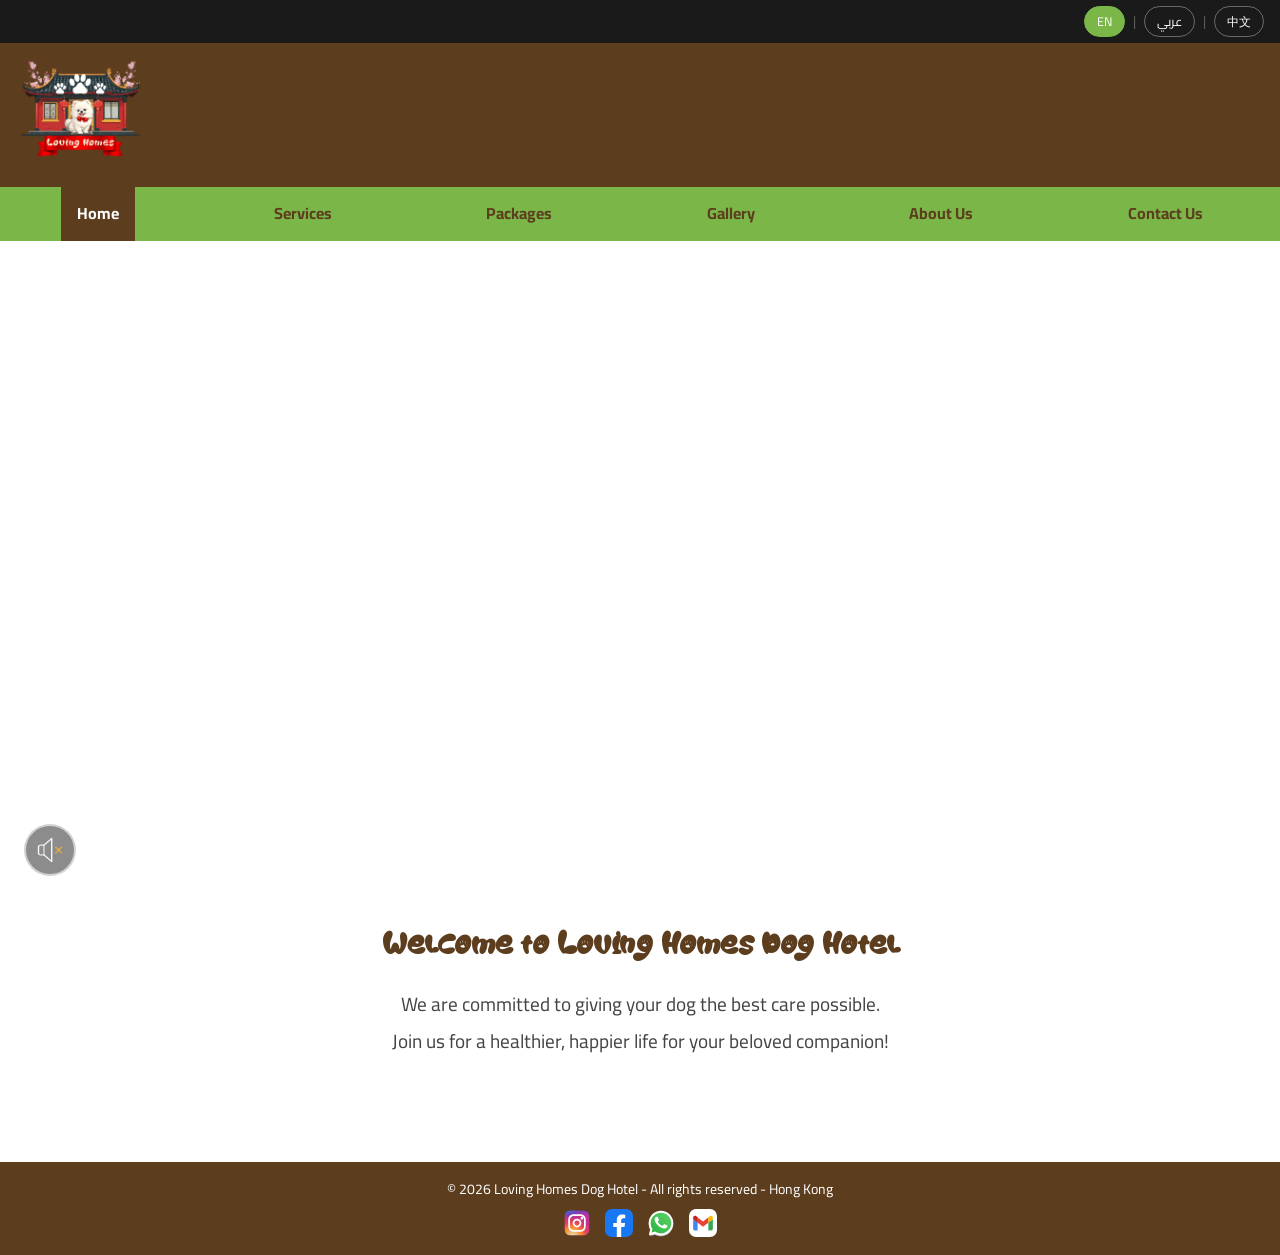
==== HTML/index.html @ 026b28f5 "Add files via upload" ====
<!DOCTYPE html>
<html lang="en">
<head>
    <meta charset="UTF-8">
    <meta name="viewport" content="width=device-width, initial-scale=1.0">
    <title>Loving Homes Dog Hotel — Hong Kong's Premier Dog Hotel</title>
    <meta name="description" content="Loving Homes is Hong Kong's premier luxury dog hotel, offering boarding, grooming, woodland walks, 24/7 veterinary care, and chauffeur service for your beloved pet.">
    <meta name="keywords" content="dog hotel Hong Kong, luxury dog boarding, pet hotel Hong Kong, dog grooming Hong Kong, dog care Hong Kong">
    <meta name="author" content="Loving Homes Dog Hotel">
    <meta name="robots" content="index, follow">
    <!-- Open Graph -->
    <meta property="og:type" content="website">
    <meta property="og:title" content="Loving Homes Dog Hotel — Hong Kong">
    <meta property="og:description" content="Premium dog boarding, grooming, and care in the heart of Hong Kong. Your dog deserves the best.">
    <meta property="og:image" content="../Pictures/Loving-Homes-Logo.png">
    <meta property="og:locale" content="en_HK">
    <!-- Twitter Card -->
    <meta name="twitter:card" content="summary_large_image">
    <meta name="twitter:title" content="Loving Homes Dog Hotel — Hong Kong">
    <meta name="twitter:description" content="Premium dog boarding, grooming, and care in the heart of Hong Kong. Your dog deserves the best.">    <link rel="stylesheet" href="../CSS/Style.css">
    <link rel="icon" href="../Pictures/Loving-Homes-Logo.png" type="image/png">
    <script>
        (function(d){
            var s = d.createElement("script");
            s.setAttribute("data-position", 3);
            s.setAttribute("data-color", "#7ab648");
            s.setAttribute("data-widget_layout", "full");
            s.setAttribute("data-account", "6AjWs1Mzxq");
            s.setAttribute("src", "https://cdn.userway.org/widget.js");
            (d.body || d.head).appendChild(s);
        })(document);
    </script>
    <noscript>Please ensure Javascript is enabled for <a href="https://userway.org">website accessibility</a></noscript>
    <style>
        .hero-container { width:100%; overflow:visible; line-height:0; position:relative; }
        .hero-container video { width:100%; height:auto; display:block; }
        .home-text { text-align:center; padding:40px 20px 60px; }
        .home-text h1 { color:var(--color-brown); font-size:clamp(1.4rem,3vw,2.2rem); margin-bottom:12px; }
        .home-text p  { color:#444; font-size:clamp(1rem,2vw,1.2rem); margin:6px 0; }
    </style>
    <!-- Language: load translations immediately to prevent flash -->
    <script src="../Js/lang-data.js"></script>
    <script>
        (function(){
            var l=localStorage.getItem("lh_lang");
            if(l && l!=="en"){
                document.documentElement.setAttribute("lang",l);
                var s=document.createElement("style");
                s.id="__lh_flash_hide";
                s.textContent="body{visibility:hidden!important}";
                document.head.appendChild(s);
            }
        })();
    </script>
</head>
<body>
    <div class="toolbar">
        <button class="lang-btn active" data-lang="en">EN</button>
        <span class="toolbar-sep">|</span>
        <button class="lang-btn" data-lang="ar">عربي</button>
        <span class="toolbar-sep">|</span>
        <button class="lang-btn" data-lang="zh">中文</button>
    </div>
    <div class="site-header">
        <img src="../Pictures/Loving-Homes-Logo.png"
             alt="Loving Homes Dog Hotel logo"
             title="Loving Homes Dog Hotel">
    </div>
    <nav class="navbar">
        <button class="hamburger" id="hamburger" aria-label="Toggle navigation menu" aria-expanded="false">
            <span></span>
            <span></span>
            <span></span>
        </button>
        <a href="../HTML/index.html" class="active" data-t="nav_home">Home</a>
        <a href="../HTML/Services_Page.html" data-t="nav_services">Services</a>
        <a href="../HTML/Packages_Page.html" data-t="nav_packages">Packages</a>
        <a href="../HTML/Gallery_Page.html" data-t="nav_gallery">Gallery</a>
        <a href="../HTML/About_Us_Page.html" data-t="nav_about">About Us</a>
        <a href="../HTML/Contact_Us_Page.html" data-t="nav_contact">Contact Us</a>
    </nav>
    <div id="content-area">
        <div class="hero-container">
            <video autoplay muted loop playsinline>
                <source src="../Videos/Humen's best friend.mp4" type="video/mp4">
                <track kind="descriptions" label="Dogs enjoying their stay at Loving Homes Dog Hotel">
                <p data-t="video_fallback">Your browser does not support video playback.</p>
            </video>
  
        <button class="music-btn" id="music-btn"
                aria-label="Play background music"
                title="Toggle background music">
            <img id="music-icon"
                 src="../Pictures/mute.gif"
                 alt="Music off">
        </button>
        <audio id="bg-music" loop preload="auto">
            <source src="../Sounds/background_music.mp3" type="audio/mpeg">
        </audio>
        </div>
        <div class="home-text">
            <h1 data-t="home_title">Welcome to Loving Homes Dog Hotel</h1>
            <p data-t="home_sub1">We are committed to giving your dog the best care possible.</p>
            <p data-t="home_sub2">Join us for a healthier, happier life for your beloved companion!</p>
        </div>
    </div>
    <div class="footer">
        <p data-t="footer_text">© 2026 Loving Homes Dog Hotel - All rights reserved - Hong Kong</p>
        <div class="social-icons">
            <a href="https://www.instagram.com/islam_is_life1234/" target="_blank" class="soc-instagram">
                <img src="../Pictures/instagram.svg" alt="Follow us on Instagram" title="Instagram">
            </a>
            <a href="https://www.facebook.com/wooden.kh" target="_blank" class="soc-facebook">
                <img src="../Pictures/facebook.svg" alt="Follow us on Facebook" title="Facebook">
            </a>
            <a href="https://wa.me/962779462452" target="_blank" class="soc-whatsapp">
                <img src="../Pictures/whatsapp.svg" alt="Contact us on WhatsApp" title="WhatsApp">
            </a>
            <a href="/cdn-cgi/l/email-protection#becad6dbd1c9d0dbccd1d8c9d1d1dadbd0ddd1d3cedfd0c7fed9d3dfd7d290ddd1d3" target="_blank" class="soc-gmail">
                <img src="../Pictures/gmail.svg" alt="Email us on Gmail" title="Gmail">
            </a>
        </div>
    </div>
    <script data-cfasync="false" src="/cdn-cgi/scripts/5c5dd728/cloudflare-static/email-decode.min.js"></script><script src="../Js/lang-apply.js"></script>
    <script>
        (function () {
            var btn = document.getElementById('hamburger');
            var nav = document.querySelector('.navbar');
            if (!btn || !nav) return;
            btn.addEventListener('click', function () {
                var open = nav.classList.toggle('nav-open');
                btn.classList.toggle('open', open);
                btn.setAttribute('aria-expanded', open ? 'true' : 'false');
            });
            nav.querySelectorAll('a').forEach(function (a) {
                a.addEventListener('click', function () {
                    nav.classList.remove('nav-open');
                    btn.classList.remove('open');
                    btn.setAttribute('aria-expanded', 'false');
                });
            });
        })();
    </script>
    <script>
        (function () {
            var btn     = document.getElementById('music-btn');
            var audio   = document.getElementById('bg-music');
            var icon    = document.getElementById('music-icon');
            var playing = false;
            if (!btn) return;
            btn.addEventListener('click', function () {
                if (playing) {
                    audio.pause();
                    icon.src = '../Pictures/mute.gif';
                    icon.alt = 'Music off';
                    btn.setAttribute('aria-label', 'Play background music');
                    playing = false;
                } else {
                    audio.play().catch(function(){});
                    icon.src = '../Pictures/sound.gif';
                    icon.alt = 'Music on';
                    btn.setAttribute('aria-label', 'Pause background music');
                    playing = true;
                }
            });
        })();
    </script>
</body>
</html>
---- CSS/Style.css ----
/* ============================================================
   Loving Homes Dog Hotel — Shared Stylesheet (V2.0)
   Structure:
   1. Google Fonts embed (Cairo)
   2. Local font (Good Pawoo Display)
   3. CSS Variables
   4. Reset & Base
   5. Shared Components:
      - Toolbar
      - Site Header
      - Navbar
      - Footer & Social Icons
      - UserWay override
   6. Utility classes
============================================================ */

/* ── 1. Google Fonts — Cairo (all weights, Arabic + Latin) ── */
@import url('https://fonts.googleapis.com/css2?family=Cairo:wght@200;300;400;500;600;700;800;900&display=swap');

/* ── 2. Local font — Good Pawoo Display (personal/study use only) ── */
@font-face {
    font-family: 'GoodPawoo';
    src: url('../Text Files/GoodPawooDisplay-qZd96.ttf') format('truetype');
    font-weight: normal;
    font-style: normal;
    font-display: swap;
}

/* ── 3. CSS Variables ── */
:root {
    --color-brown:      #5c3d1e;
    --color-brown-dark: #3d2810;
    --color-green:      #7ab648;
    --color-green-dark: #5e8e35;
    --color-beige:      #f5f0e0;
    --color-beige-mid:  #f9f6f0;
    --color-black-bar:  #1a1a1a;
    --color-text:       #333333;
    --color-white:      #ffffff;

    --font-display: 'GoodPawoo', 'Cairo', Georgia, serif;
    --font-body:    'Cairo', Georgia, serif;

    --radius-card:  12px;
    --radius-btn:   20px;
    --shadow-card:  0 4px 12px rgba(0, 0, 0, 0.08);
    --shadow-hover: 0 8px 20px rgba(0, 0, 0, 0.13);
    --transition:   0.25s ease;
}

/* ── 4. Reset & Base ── */
*, *::before, *::after {
    box-sizing: border-box;
    margin: 0;
    padding: 0;
}

html { scroll-behavior: smooth; }

body {
    font-family: var(--font-body);
    background: var(--color-white);
    color: var(--color-text);
    font-size: 16px;
    line-height: 1.6;
}

/* ── 5a. Toolbar ── */
.toolbar {
    background: var(--color-black-bar);
    display: flex;
    align-items: center;
    justify-content: flex-end;
    gap: 8px;
    padding: 6px 16px;
    direction: ltr;   /* always LTR regardless of language */
}

.lang-btn {
    background: transparent;
    border: 1px solid rgba(255, 255, 255, 0.35);
    color: var(--color-white);
    padding: 3px 12px;
    border-radius: var(--radius-btn);
    cursor: pointer;
    font-family: var(--font-body);
    font-size: 0.78rem;
    transition: background var(--transition), border-color var(--transition);
}
.lang-btn:hover,
.lang-btn.active {
    background: var(--color-green);
    border-color: var(--color-green);
}

.toolbar-sep {
    color: rgba(255, 255, 255, 0.3);
    font-size: 0.85rem;
    user-select: none;
}

/* ── 5b. Site Header (logo bar) ── */
.site-header {
    background: var(--color-brown);
    padding: 12px 20px;
    display: flex;
    align-items: center;
}
.site-header img {
    width: 120px;
    height: 120px;
    object-fit: contain;
}

/* ── 5c. Navbar ── */
.navbar {
    background: var(--color-green);
    display: flex;
    justify-content: space-around;
    align-items: center;
    direction: ltr;   /* always LTR */
    flex-wrap: wrap;
}
.navbar a {
    color: var(--color-brown);
    text-decoration: none;
    padding: 14px 16px;
    font-family: var(--font-body);
    font-size: 16px;
    font-weight: 700;
    transition: background var(--transition), color var(--transition);
    white-space: nowrap;
}
.navbar a:hover { background: #ddd; color: #000; }
.navbar a.active { background: var(--color-brown); color: var(--color-white); }



/* ── 5d. Footer ── */
.footer {
    background: var(--color-brown);
    color: var(--color-white);
    text-align: center;
    padding: 16px 10px 12px;
    font-family: var(--font-body);
    font-size: 14px;
    margin-top: 0;
}

/* Ensure content never disappears behind footer */
#content-area {
    padding-bottom: 40px;
}

/* Full-height layout so footer sticks to bottom on short pages */
html, body {
    min-height: 100%;
}
body {
    display: flex;
    flex-direction: column;
}
#content-area {
    flex: 1;
}
.footer p { margin-bottom: 6px; }

/* Social icons row */
.social-icons {
    display: flex;
    justify-content: center;
    gap: 14px;
    margin-top: 8px;
}
.social-icons a img {
    width: 28px;
    height: 28px;
    border-radius: 7px;
    transition: transform var(--transition);
}
.social-icons a img:hover { transform: scale(1.25); }

/* ── 5e. UserWay — bottom-left, brand colours ── */
/* CSS fallback; JS in each page does the reliable override */
.uwy.uwy-default,
#userwayWidgetIcon {
    bottom: 20px !important;
    left:   20px !important;
    right:  auto !important;
    top:    auto !important;
}

/* ── 6. Utility classes ── */
.page-heading {
    padding: 28px 24px 8px;
    color: var(--color-green);
    font-size: clamp(1.6rem, 3vw, 2.4rem);
    font-weight: 700;
    font-family: 'GoodPawoo', 'Cairo', Georgia, serif;
}
.page-intro {
    padding: 0 24px 24px;
    color: var(--color-text);
    font-size: 1rem;
    font-family: var(--font-body);
}

/* Section title with green underline */
.section-title {
    color: var(--color-brown);
    font-size: clamp(1.2rem, 2vw, 1.6rem);
    margin-bottom: 14px;
    font-family: var(--font-body);
    position: relative;
    padding-bottom: 8px;
}
.section-title::after {
    content: '';
    position: absolute;
    bottom: 0; left: 0;
    width: 50px; height: 3px;
    background: var(--color-green);
    border-radius: 2px;
}

/* Card base */
.card-base {
    background: var(--color-beige);
    border-radius: var(--radius-card);
    box-shadow: var(--shadow-card);
    transition: transform var(--transition), box-shadow var(--transition);
}
.card-base:hover {
    transform: translateY(-4px);
    box-shadow: var(--shadow-hover);
}

/* ── Language-specific fonts ──
   EN  → GoodPawoo (display/body)
   AR  → Cairo (best Arabic support)
   ZH  → Cairo (best CJK fallback) */

/* Good Pawoo — main display headings only */
h1,
.home-text h1,
.page-heading,
.about-hero-text h1,
.pkg-front h2,
.section-title {
    font-family: 'GoodPawoo', 'Cairo', Georgia, serif;
}

/* AR override — switch everything back to Cairo */
[lang="ar"] h1,
[lang="ar"] .home-text h1,
[lang="ar"] .page-heading,
[lang="ar"] .about-hero-text h1,
[lang="ar"] .pkg-front h2 {
    font-family: 'Cairo', Georgia, serif;
}

/* ZH override — switch everything back to Cairo */
[lang="zh"] h1,
[lang="zh"] .home-text h1,
[lang="zh"] .page-heading,
[lang="zh"] .about-hero-text h1,
[lang="zh"] .pkg-front h2 {
    font-family: 'Cairo', Georgia, serif;
}


/* ── Scroll hint ── */
.scroll-hint {
    position: absolute;
    left: 50%;
    bottom: 24px;
    transform: translateX(-50%);
    z-index: 11;
    opacity: 1;
    pointer-events: none;
    transition: opacity 0.5s ease;
}
.scroll-hint.hidden { opacity: 0; }
.scroll-hint img {
    width: 70px;
    height: 70px;
    object-fit: contain;
    filter: drop-shadow(0 0 8px rgba(0,0,0,0.6));
    display: block;
}
/* ── Music toggle button ── */
.music-btn {
    position: fixed;
    bottom: 24px;
    left: 24px;
    z-index: 999;
    background: rgba(0, 0, 0, 0.45);
    border: 2px solid rgba(255, 255, 255, 0.6);
    border-radius: 50%;
    width: 52px;
    height: 52px;
    cursor: pointer;
    display: flex;
    align-items: center;
    justify-content: center;
    transition: background 0.2s, transform 0.15s;
    padding: 0;
}
.music-btn:hover {
    background: rgba(122, 182, 72, 0.75);
    transform: scale(1.1);
}
.music-btn img {
    width: 32px;
    height: 32px;
    object-fit: contain;
    display: block;
}
.hero-container {
    position: relative;
    overflow: visible;
}



/* ============================================================
   Hamburger Menu — mobile navigation
   Shows hamburger button on screens < 768px
   Hides it on desktop
============================================================ */

.hamburger {
    display: none;
    flex-direction: column;
    justify-content: center;
    align-items: center;
    gap: 5px;
    width: 44px;
    height: 44px;
    background: transparent;
    border: none;
    cursor: pointer;
    padding: 4px;
    position: absolute;
    left: 12px;
    top: 50%;
    transform: translateY(-50%);
    z-index: 100;
}

.hamburger span {
    display: block;
    width: 26px;
    height: 3px;
    background: var(--color-brown);
    border-radius: 3px;
    transition: transform 0.3s, opacity 0.3s, width 0.3s;
    transform-origin: center;
}

/* Animate to X when open */
.hamburger.open span:nth-child(1) { transform: translateY(8px) rotate(45deg); }
.hamburger.open span:nth-child(2) { opacity: 0; width: 0; }
.hamburger.open span:nth-child(3) { transform: translateY(-8px) rotate(-45deg); }

/* Navbar wrapper needs relative positioning for hamburger */
.navbar {
    position: relative;
}

@media (max-width: 768px) {

    .hamburger {
        display: flex;
    }

    /* Hide all links by default on mobile */
    .navbar a {
        display: none;
        width: 100%;
        text-align: center;
        padding: 14px 20px;
        border-top: 1px solid rgba(92, 61, 30, 0.15);
        font-size: 1rem;
    }

    /* When menu is open, show links stacked */
    .navbar.nav-open a {
        display: block;
    }

    /* Keep the navbar as a column when open */
    .navbar {
        flex-direction: column;
        align-items: stretch;
        padding-top: 52px; /* space for hamburger button */
    }

    /* Hide logo area padding on mobile */
    .site-header img {
        width: 90px;
        height: 90px;
    }
}
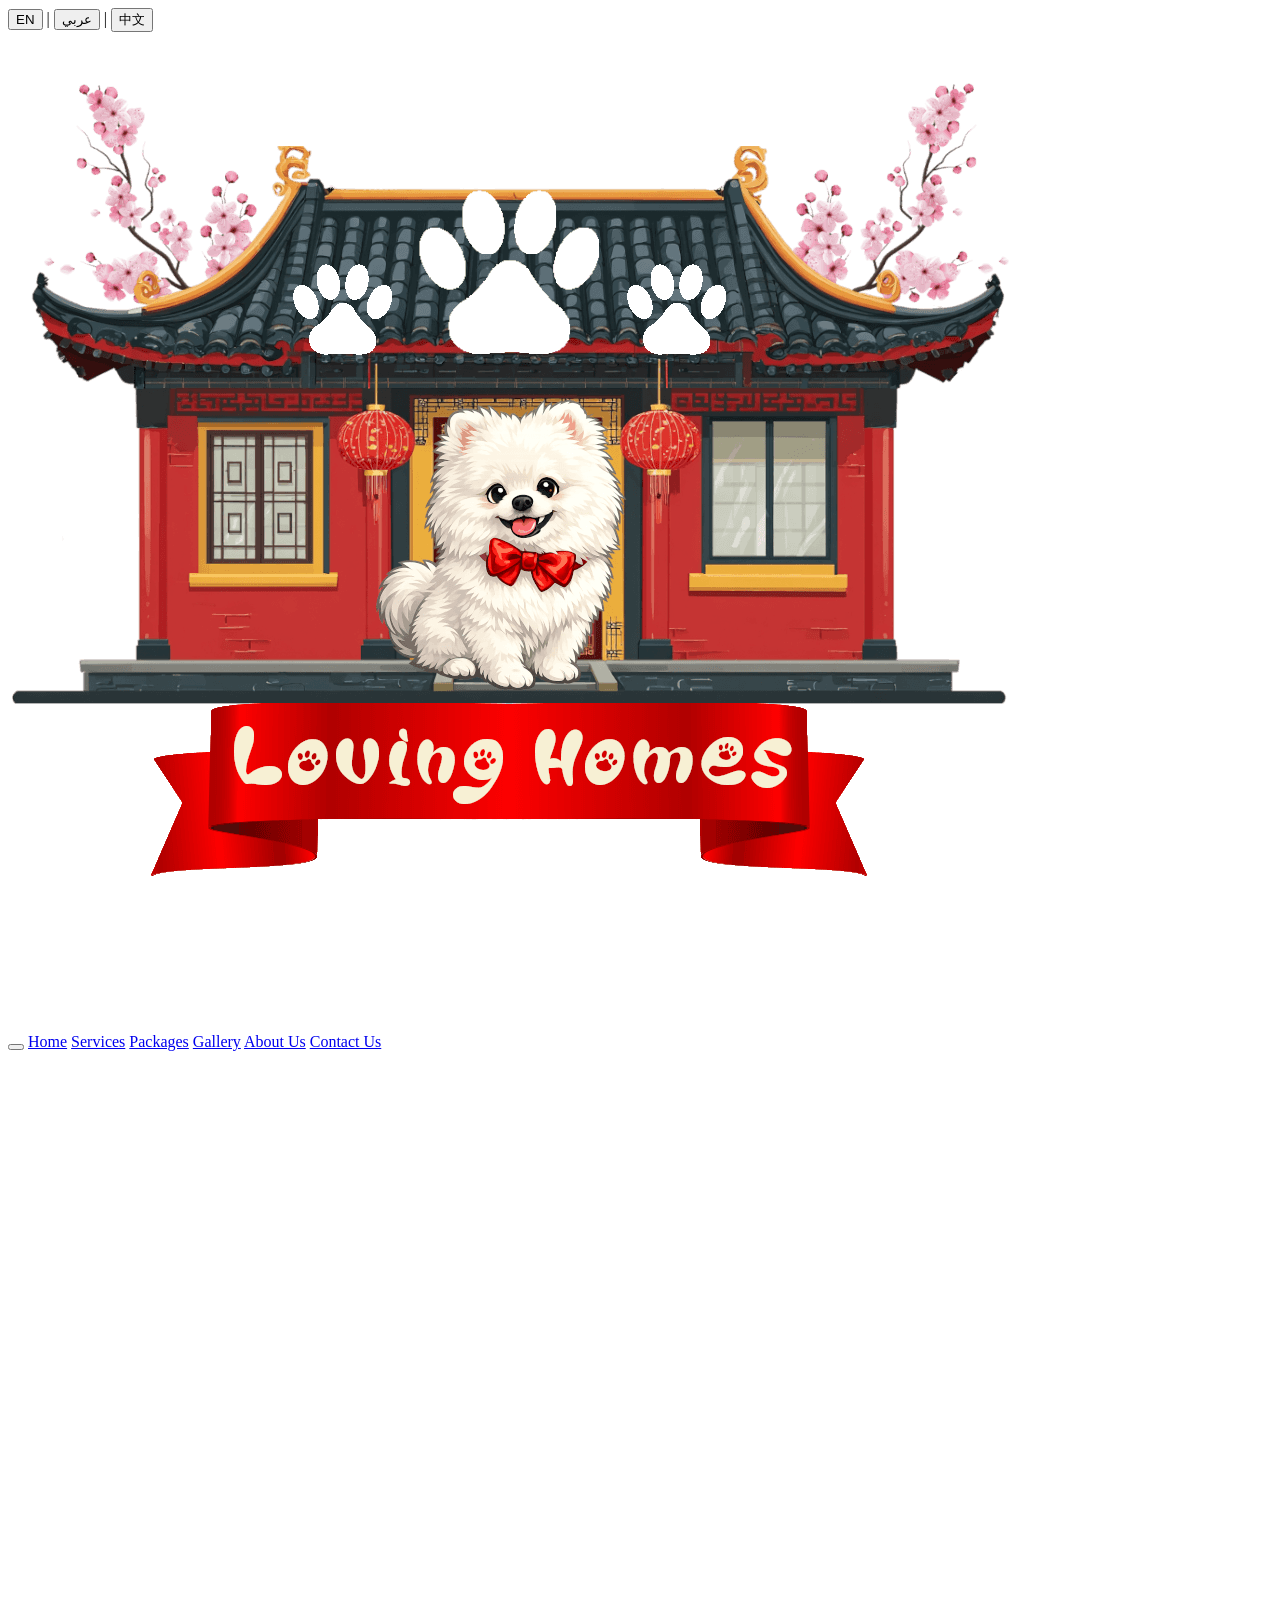
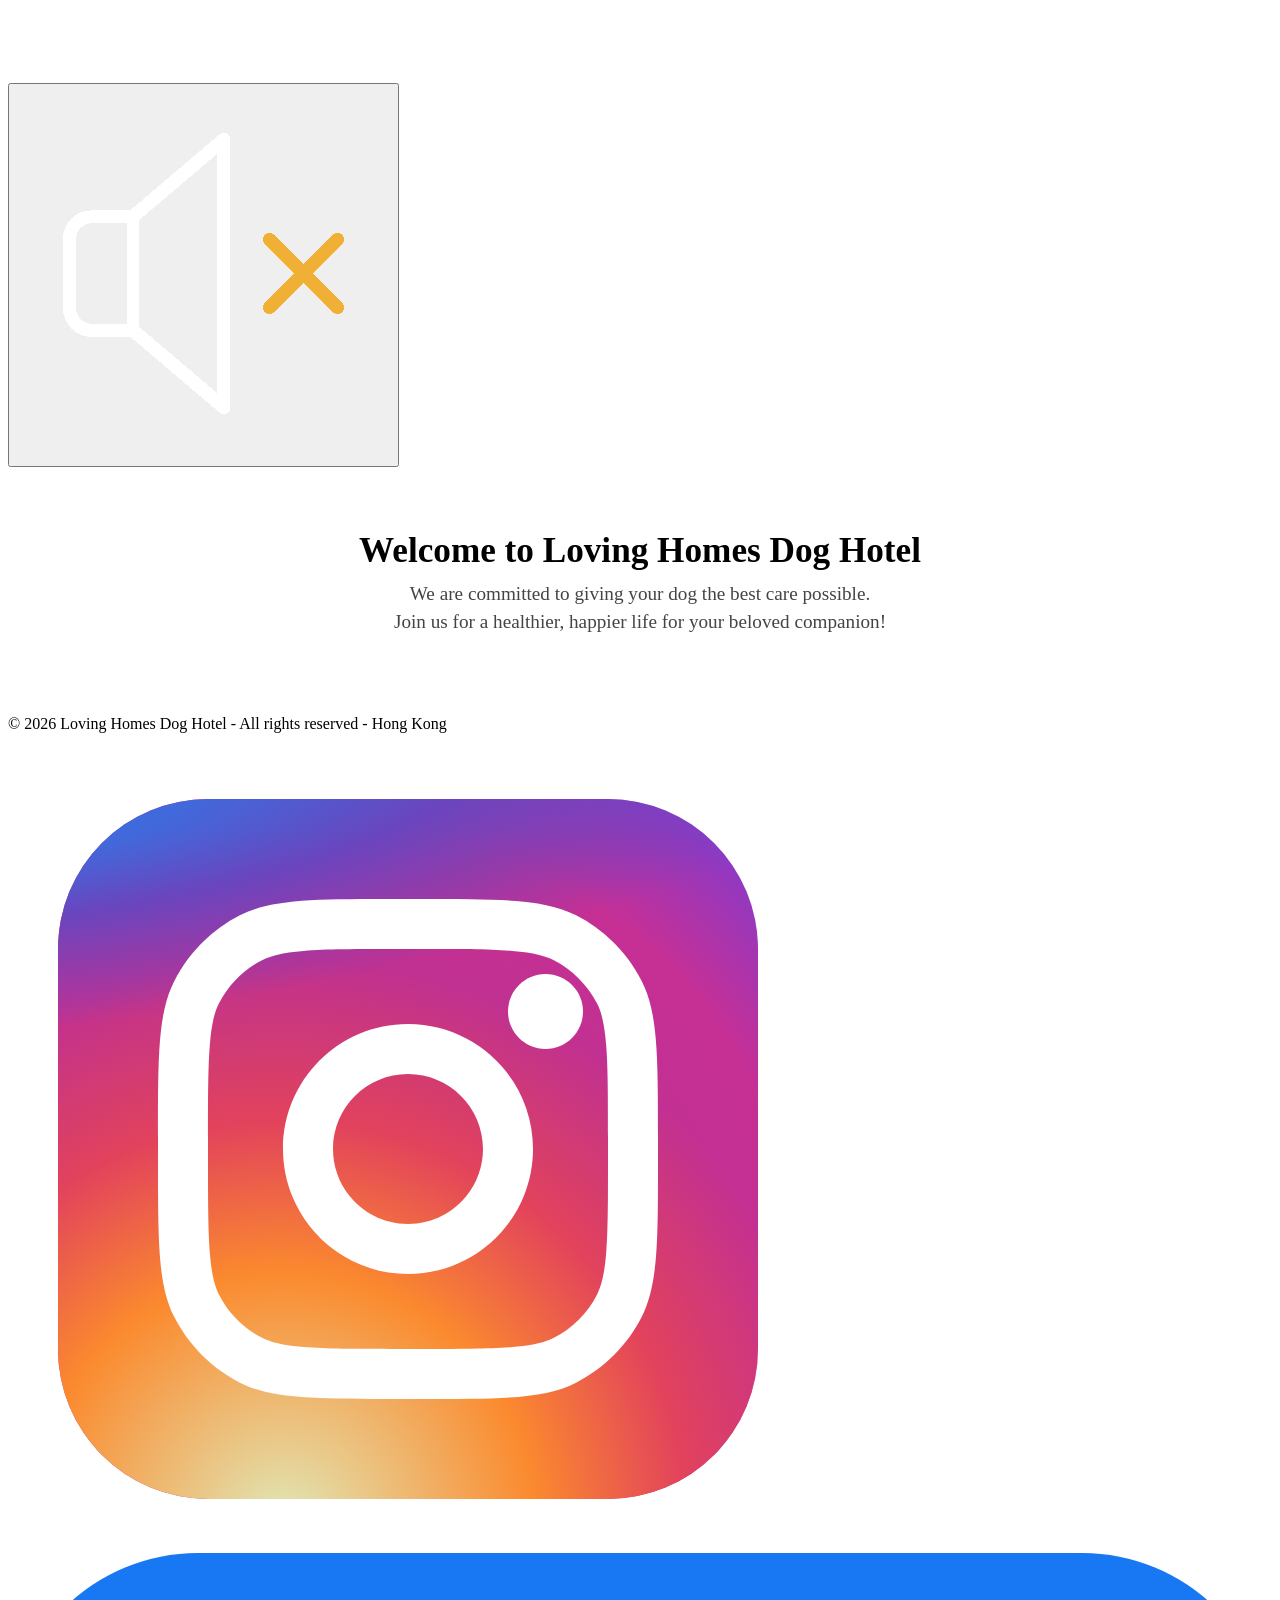
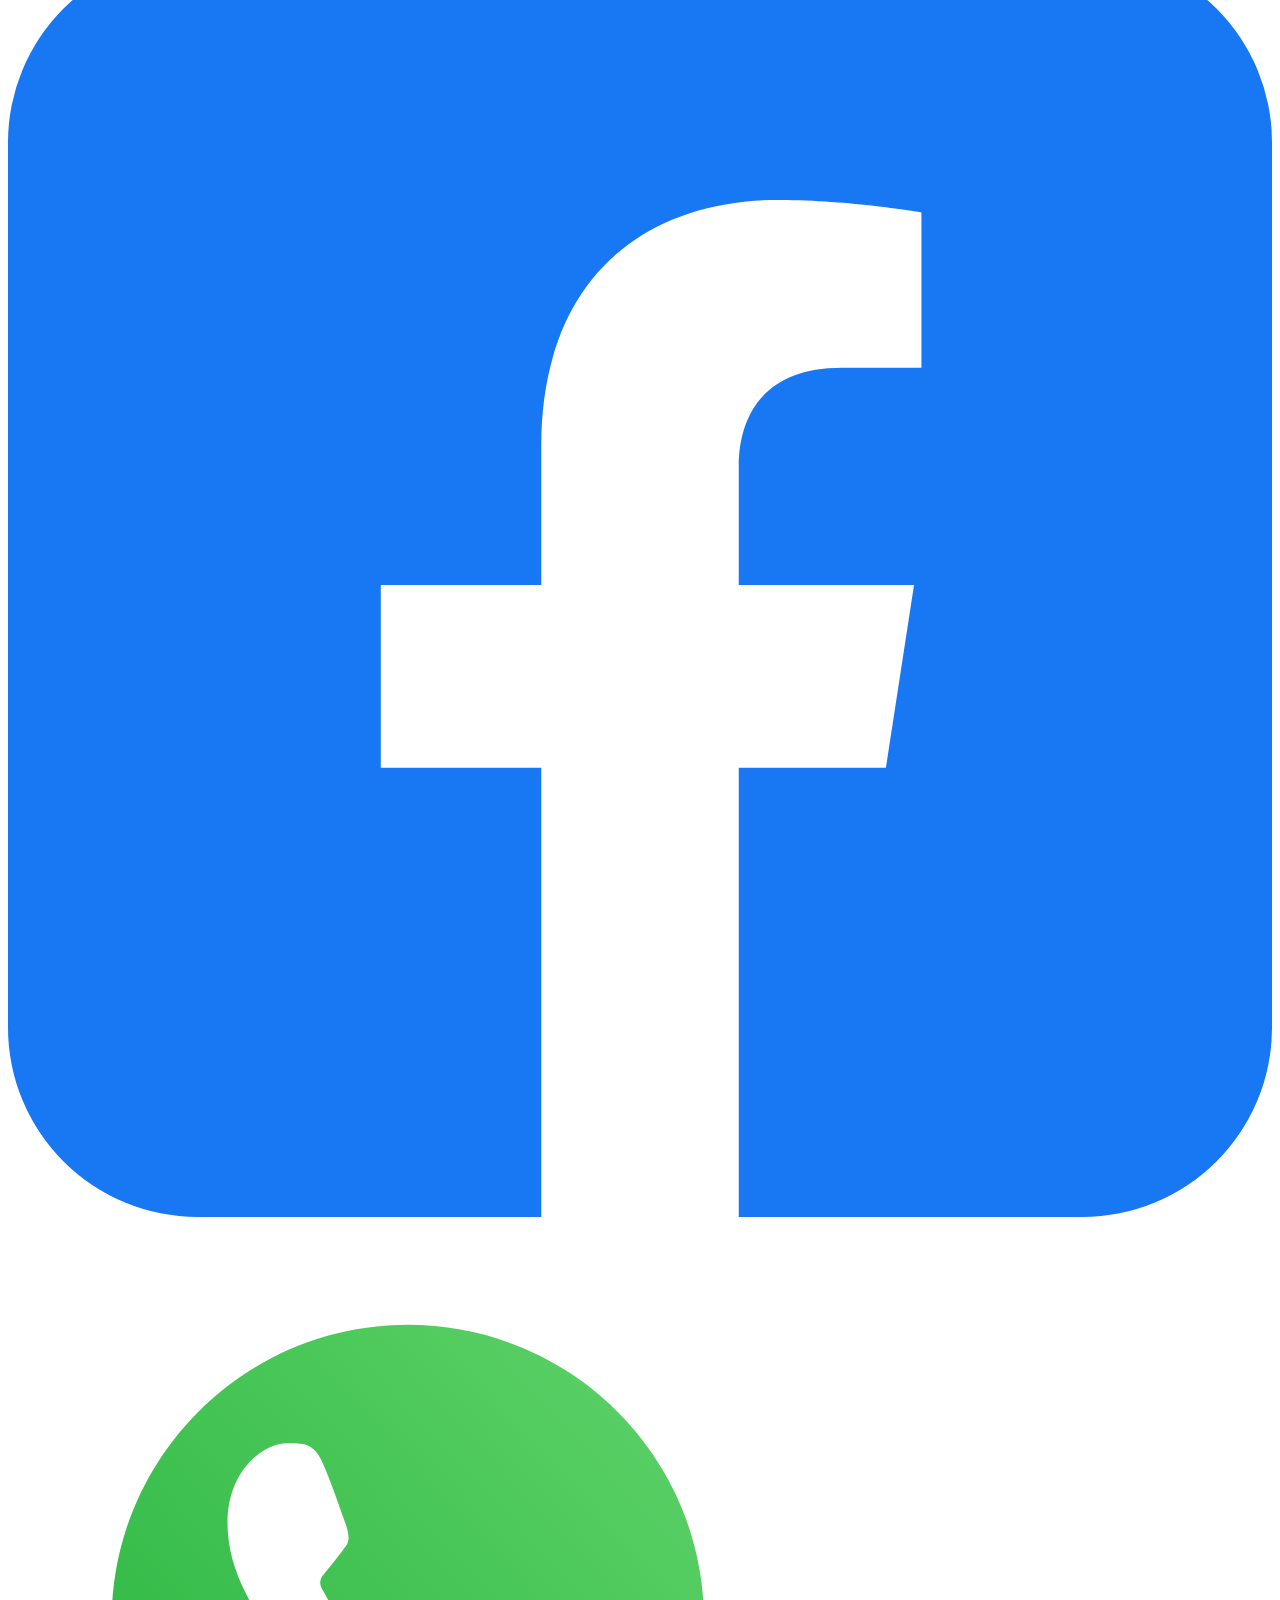
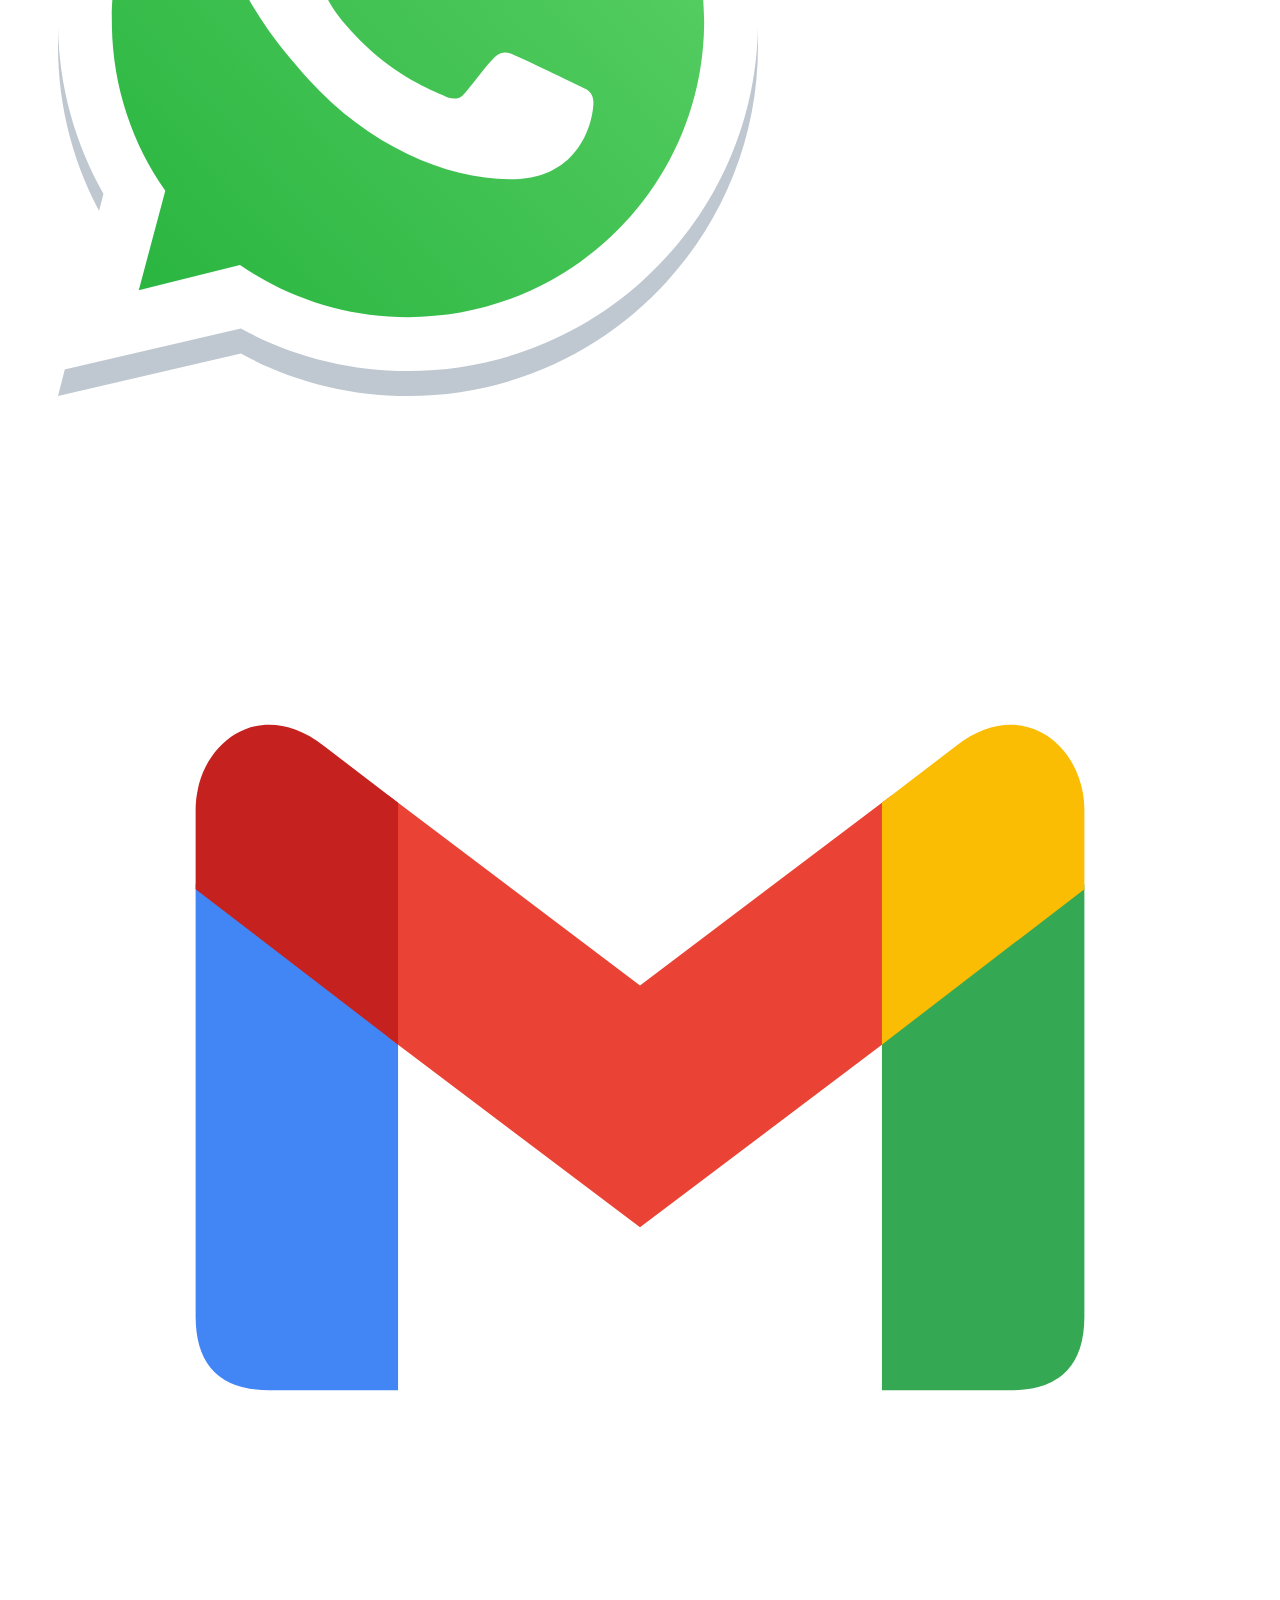
==== commit e17daf7a: "Update index.html" ====
--- a/HTML/index.html
+++ b/HTML/index.html
@@ -17,7 +17,8 @@
     <!-- Twitter Card -->
     <meta name="twitter:card" content="summary_large_image">
     <meta name="twitter:title" content="Loving Homes Dog Hotel — Hong Kong">
-    <meta name="twitter:description" content="Premium dog boarding, grooming, and care in the heart of Hong Kong. Your dog deserves the best.">    <link rel="stylesheet" href="../CSS/Style.css">
+    <meta name="twitter:description" content="Premium dog boarding, grooming, and care in the heart of Hong Kong. Your dog deserves the best.">    <link rel="stylesheet" href="LovingHomesHK_hotel/CSS
+/Style.css">
     <link rel="icon" href="../Pictures/Loving-Homes-Logo.png" type="image/png">
     <script>
         (function(d){
@@ -166,4 +167,4 @@
         })();
     </script>
 </body>
-</html>+</html>
